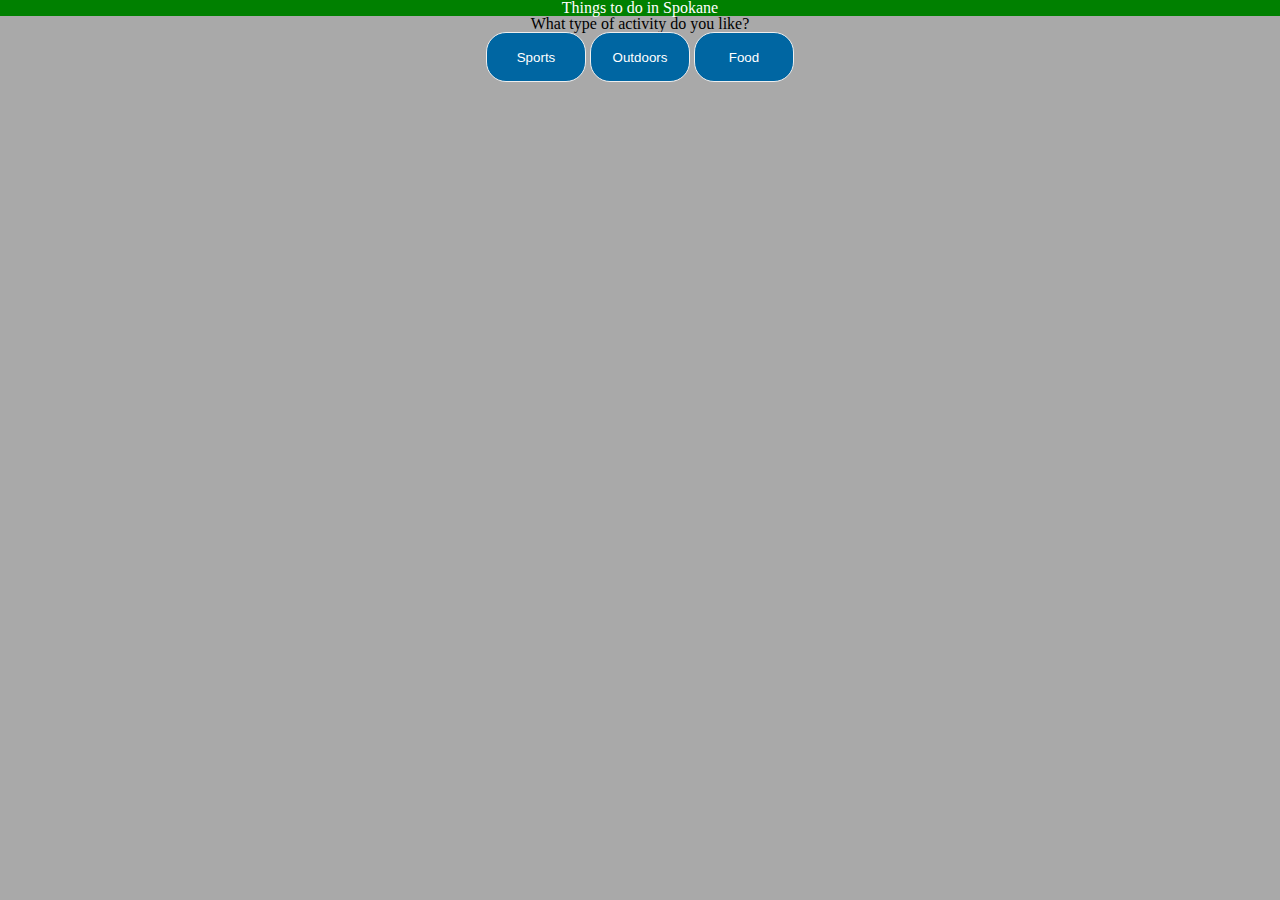
==== index.html @ 1b45fe88 "tre" ====
<!DOCTYPE html>
<html style = "background-color : darkgrey">
<div>
  <head>
    <meta name="viewport" content="width=device-width,initial-scale=1">
    <script defer src="https://use.fontawesome.com/releases/v5.0.6/js/all.js"></script>
    <meta charset="utf-8">
    <title>Spocompton</title>
    <link rel="stylesheet" type="text/css" href="reset.css">
    <link rel="stylesheet" type="text/css" href="styles.css">
    <script src="food.js"></script>
    <script>
</script>
    </style>
  </head>
<body>
<div style ="background-color : green;">
<h1>
  Things to do in Spokane
</h1>
</div>
<h3>
	What type of activity do you like?
</h3>
</div>
<div style= "text-align:center">
<input  type="submit" id = "Sports" value="Sports" onClick = "sports()" >
<input type="submit" id = "Outdoors" value="Outdoors" onClick = "outdoors()" >
<input type="submit" id = "Food" value="Food" onClick = "food()" >
</div>
 <br>
 <br>
 <ul id = "sportslist" style = "display: none">
 	<li>
		<a href="http://gozags.com">
			<img src="gu.jpg"  >
		</a>
 	</li>
 	<li>
		<a href="http://spokanechiefs.com">
			<img src="chiefs.png"  >
		</a>
 	</li>
 	<li>
		<a href="http://www.milb.com/index.jsp?sid=t486">
			<img src="indians.jpg"  ></a>
 	</li>
</ul> 
 


 <ul id = "foodlist" style = "display: none">
 	<li>
		<a href="http:theonion.biz">
			<img src="onion.png" style = "background-color: black"></a>
 	</li>
 	<li>
		<a href="http://deleonfoods.net"><img src="deleon.png" style = "background-color: black"></a>
 	</li>
 	<li>
		<a href="http://www.theflyinggoat.com/"><img src="goat.png"</a>
 	</li>
</ul>



<ul id = "outdoorlist" style = "display: none">
 	<li>
		<a href="http://schweitzer.com"><img src="bowl.png" style = "background-color: black"></a>
 	</li>
 	<li>
		<a href="https://www.wta.org/go-hiking/hikes/riverside-state-park"><img src="schweitzer.jpg" style = "background-color: black"></a>
 	</li>
 	<li>
		<a href="http://coeurdalene.org/"><img src="coeur.jpg" style = "background-color: black"></a>
 	</li>
</ul>

</body>
</html>
---- styles.css ----
/* myStyle.css */


@font-face {
    font-family: garamond;
    src: url(garamond.ttf) format('embedded-opentype'),
    	 url('garamond.woff2') format('woff2'),
    	 url('garamond.woff') format('woff'), 
       	 url('garamond.ttf')  format('truetype');
       	}




@font-face {
    font-family: garamond;
    src: url(garamond.ttf) format('embedded-opentype'),
       url('garamond.woff2') format('woff2'),
       url('garamond.woff') format('woff'), 
         url('garamond.ttf')  format('truetype');
        }


div {
  font-family: garamond;

}
form{
  text-align: center;
}

ul{
  text-align: center;
    list-style: none;

}
li {
  text-align: center;
   display: inline;
}

textarea {
  resize: none;
  width:75%;
  border-color: lightblue;
  color:red;
  text-decoration-color: red;
}
h1 {
  text-align: center;
  color: white;
}

h3{
  text-align : center;
  color: black;
}

area {
  text-align: center; 
  width:max-width;
}

*::-webkit-input-placeholder {
    color: red;
}

*::-moz-placeholder {
    color: red;
}



select {
  text-align: center;
  display:center;

}
input { 
  align-content: horizontal;
  text-align: center;
  border-color:grey;
  background-color: white;
  width:75%;
  text-decoration-color:red;


 }

 input[type=submit] {

    background: #0066A2;

  color: white;
  height: 50px;
  width: 100px;
  border: 1px solid #eee;
  border-radius: 20px;



}
input[type=submit]:hover {

background: yellow;

color: #fff;

border: 1px solid #eee;

border-radius: 20px;


}

p {
  text-align: center;
}

input[type=submit]:active {

background: green;

color: #fff;

border: 1px solid #eee;

border-radius: 20px;

}


br {
  text-align: center; 
}
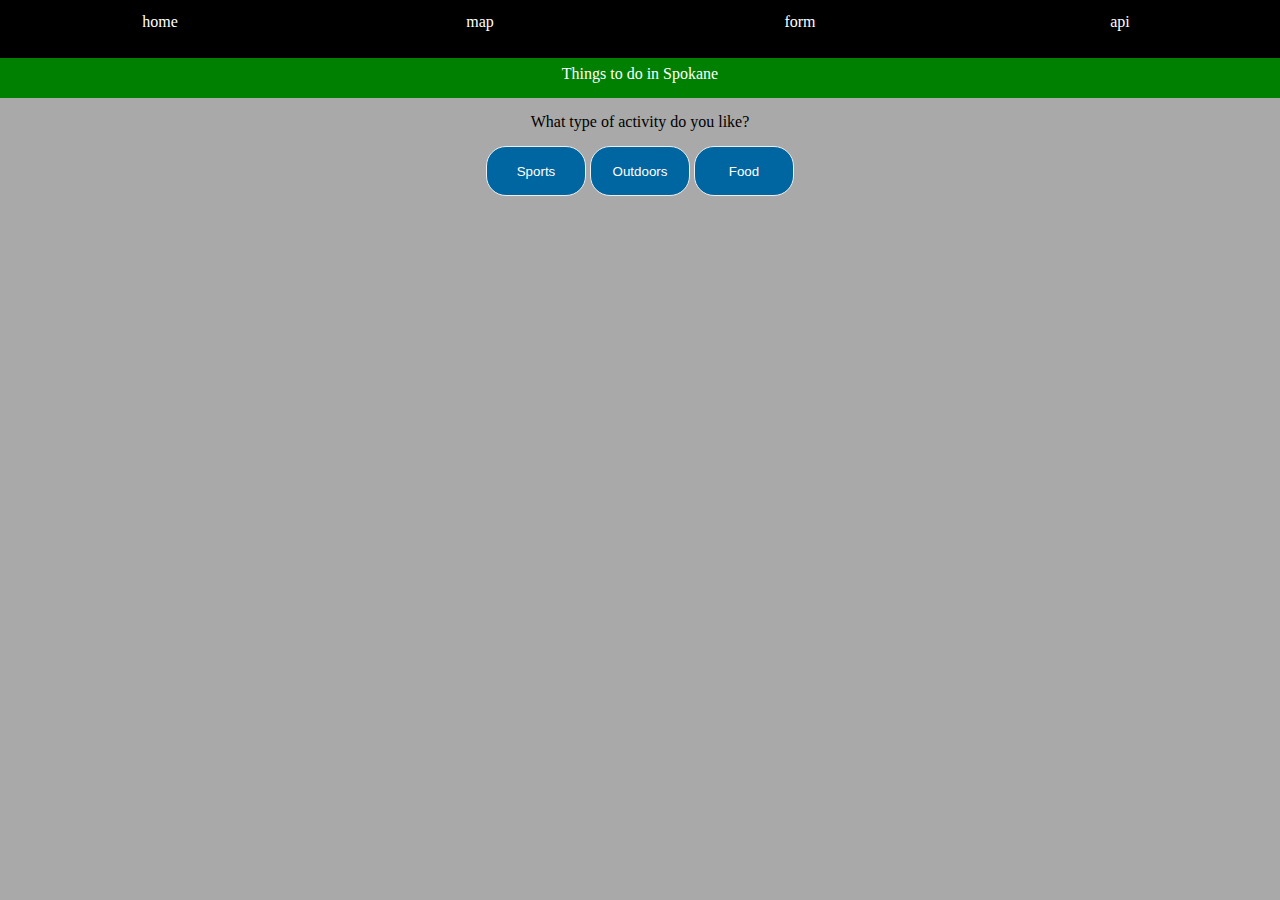
==== commit 8861184a: "dfs" ====
--- a/index.html
+++ b/index.html
@@ -15,21 +15,39 @@
   </head>
 <body>
 <div style ="background-color : green;">
+  <div class="flex-container3">
+  
+  <a style= "background-color: #000000;" href="index.html"> home </a>
+  <a style= "background-color: #000000;" href="map.html"> map </a>
+  <a style= "background-color: #000000;" href="form.html"> form </a>
+  <a style= "background-color: #000000;" href="api.html"> api </a>
+
+  <div style="background-color:#000000; align-content:center;"">
+
+
+  </div>
+  
+  </div>
+
+<br>
+
 <h1>
   Things to do in Spokane
 </h1>
+<br>
 </div>
+<br>
 <h3>
 	What type of activity do you like?
 </h3>
+<br>
 </div>
 <div style= "text-align:center">
 <input  type="submit" id = "Sports" value="Sports" onClick = "sports()" >
 <input type="submit" id = "Outdoors" value="Outdoors" onClick = "outdoors()" >
 <input type="submit" id = "Food" value="Food" onClick = "food()" >
 </div>
- <br>
- <br>
+
  <ul id = "sportslist" style = "display: none">
  	<li>
 		<a href="http://gozags.com">
@@ -55,10 +73,12 @@
 			<img src="onion.png" style = "background-color: black"></a>
  	</li>
  	<li>
-		<a href="http://deleonfoods.net"><img src="deleon.png" style = "background-color: black"></a>
+		<a href="http://deleonfoods.net">
+			<img src="deleon.png" style = "background-color: black"></a>
  	</li>
  	<li>
-		<a href="http://www.theflyinggoat.com/"><img src="goat.png"</a>
+		<a href="http://www.theflyinggoat.com/">
+			<img src="goat.png"></a>
  	</li>
 </ul>
 
--- a/styles.css
+++ b/styles.css
@@ -28,6 +28,21 @@
 form{
   text-align: center;
 }
+
+.flex-container3 {
+  position: relative;
+  right: ;
+  height: 50px;
+  display: flex;
+  justify-content: left;
+  align-content:left;
+  background-color: #000000;
+  
+  width:auto;
+  
+
+}
+
 
 ul{
   text-align: center;
@@ -112,6 +127,24 @@
 
 
 }
+a {
+
+  
+    height:30px;
+    width: 768px;
+    color: white;
+    padding: 14px 25px;
+    text-align: center;
+    text-decoration: none;
+    display: inline-block;
+
+
+}
+
+
+
+
+
 
 p {
   text-align: center;
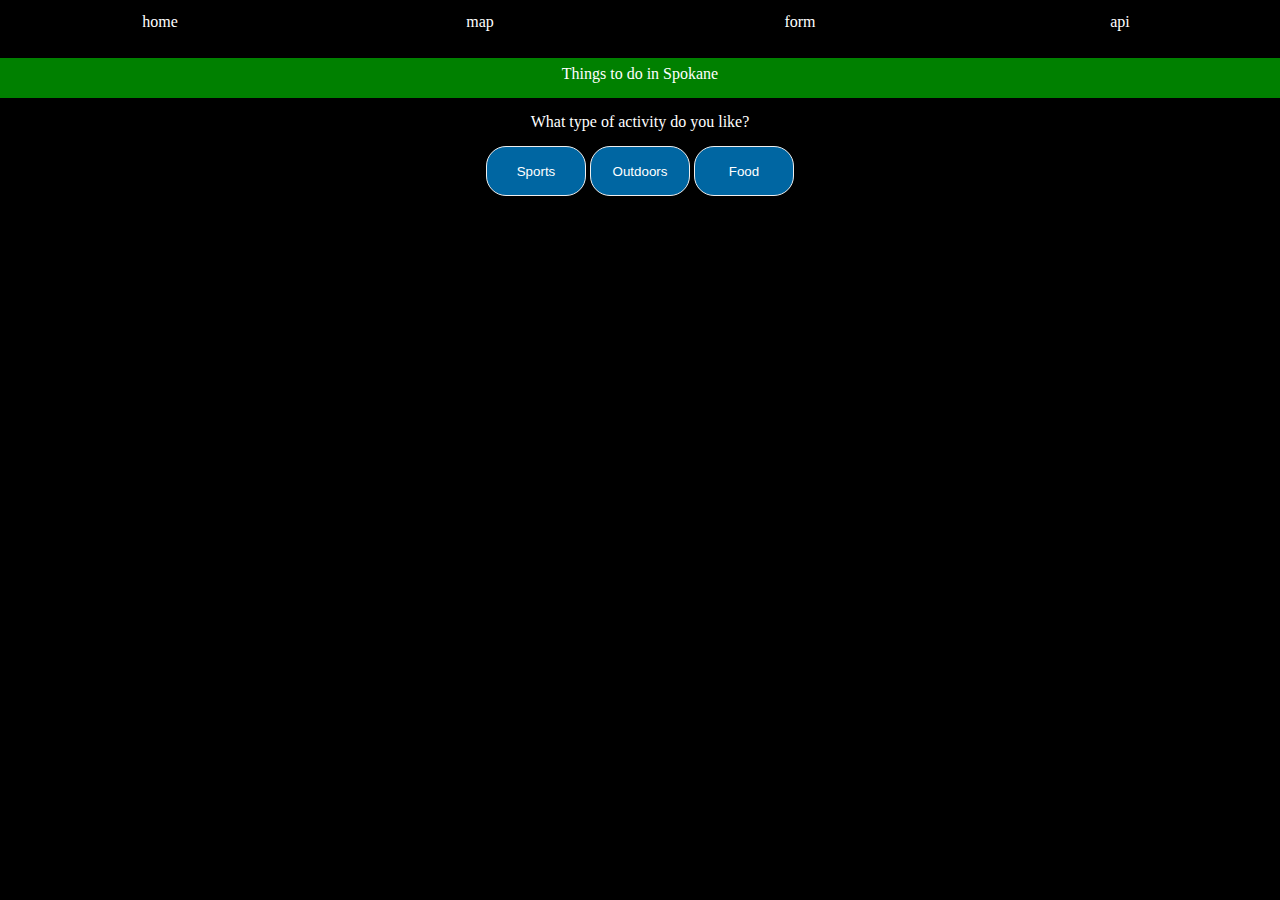
==== commit 62e65031: "fdg" ====
--- a/index.html
+++ b/index.html
@@ -1,5 +1,5 @@
 <!DOCTYPE html>
-<html style = "background-color : darkgrey">
+<html style = "background-color : black">
 <div>
   <head>
     <meta name="viewport" content="width=device-width,initial-scale=1">
@@ -28,16 +28,19 @@
   </div>
   
   </div>
-
-<br>
+</div>
+<div style = "background: green">
+<br >
 
 <h1>
   Things to do in Spokane
 </h1>
 <br>
 </div>
+
+</div>
 <br>
-<h3>
+<h3 style = "color: white">
 	What type of activity do you like?
 </h3>
 <br>
@@ -48,53 +51,58 @@
 <input type="submit" id = "Food" value="Food" onClick = "food()" >
 </div>
 
- <ul id = "sportslist" style = "display: none">
+<div>
+ <ul id = "sportslist" style = "display: none; ">
  	<li>
-		<a href="http://gozags.com">
+		<a href="http://gozags.com" style = "width : auto; text-align: center;">
 			<img src="gu.jpg"  >
 		</a>
  	</li>
  	<li>
-		<a href="http://spokanechiefs.com">
+		<a href="http://spokanechiefs.com" style = " width : auto; text-align: center;">
 			<img src="chiefs.png"  >
 		</a>
  	</li>
  	<li>
-		<a href="http://www.milb.com/index.jsp?sid=t486">
+		<a href="http://www.milb.com/index.jsp?sid=t486" style = "width :auto; text-align: center;">
 			<img src="indians.jpg"  ></a>
  	</li>
 </ul> 
  
 
 
- <ul id = "foodlist" style = "display: none">
+ <ul id = "foodlist" style = "display: none;">
  	<li>
-		<a href="http:theonion.biz">
-			<img src="onion.png" style = "background-color: black"></a>
+		<a href="http:theonion.biz" style = " width : auto; text-align: center;">
+			<img src="onion.png" ></a>
  	</li>
  	<li>
-		<a href="http://deleonfoods.net">
-			<img src="deleon.png" style = "background-color: black"></a>
+		<a href="http://deleonfoods.net" style = " width : auto; text-align: center;">
+			<img src="deleon.png" ></a>
  	</li>
  	<li>
-		<a href="http://www.theflyinggoat.com/">
+		<a href="http://www.theflyinggoat.com/" style =  "width : auto; text-align: center;">
 			<img src="goat.png"></a>
  	</li>
 </ul>
 
 
 
-<ul id = "outdoorlist" style = "display: none">
+<ul id = "outdoorlist" style = "display: none;">
  	<li>
-		<a href="http://schweitzer.com"><img src="bowl.png" style = "background-color: black"></a>
+		<a class = "n" href="http://schweitzer.com" style = " width : auto; text-align: center;">
+			<img src="bowl.png" ></a>
+ 	</li>
+ 	<li> 
+		<a class = "n" href="https://www.wta.org/go-hiking/hikes/riverside-state-park" style=" width : auto; text-align: center;">
+			<img src="schweitzer.jpg" ></a>
  	</li>
  	<li>
-		<a href="https://www.wta.org/go-hiking/hikes/riverside-state-park"><img src="schweitzer.jpg" style = "background-color: black"></a>
- 	</li>
- 	<li>
-		<a href="http://coeurdalene.org/"><img src="coeur.jpg" style = "background-color: black"></a>
+		<a class = "n" href="http://coeurdalene.org/" style = " width : auto; text-align: center;">
+			<img src="coeur.jpg" ></a>
  	</li>
 </ul>
+</div>
 
 </body>
 </html>--- a/styles.css
+++ b/styles.css
@@ -46,12 +46,12 @@
 
 ul{
   text-align: center;
-    list-style: none;
+    
 
 }
 li {
   text-align: center;
-   display: inline;
+ 
 }
 
 textarea {
@@ -146,6 +146,8 @@
 
 
 
+
+
 p {
   text-align: center;
 }
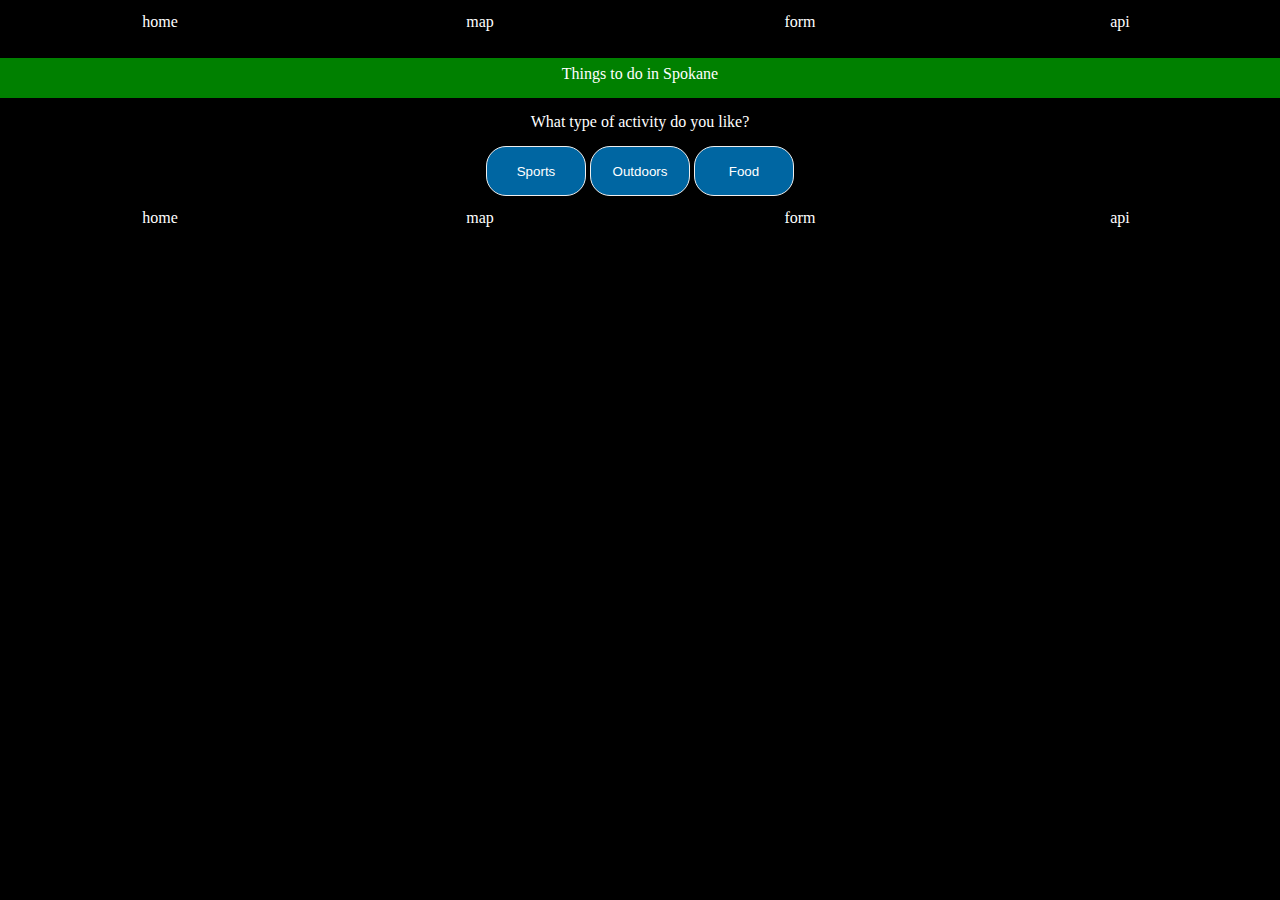
==== commit 29e1ec3e: "vsf" ====
--- a/index.html
+++ b/index.html
@@ -105,4 +105,20 @@
 </div>
 
 </body>
+  <footer>
+ <div class="flex-container3">
+  
+  <a style= "background-color: #000000;" href="index.html"> home </a>
+  <a style= "background-color: #000000;" href="map.html"> map </a>
+  <a style= "background-color: #000000;" href="form.html"> form </a>
+  <a style= "background-color: #000000;" href="api.html"> api </a>
+
+
+  <div style="background-color:#000000; align-content:center;"">
+
+
+  </div>
+  
+  </div>
+</footer>
 </html>--- a/styles.css
+++ b/styles.css
@@ -60,6 +60,7 @@
   border-color: lightblue;
   color:red;
   text-decoration-color: red;
+  background-color: darkgrey;
 }
 h1 {
   text-align: center;
@@ -95,9 +96,10 @@
   align-content: horizontal;
   text-align: center;
   border-color:grey;
-  background-color: white;
+  background-color: darkgrey;
   width:75%;
   text-decoration-color:red;
+
 
 
  }
@@ -143,8 +145,13 @@
 
 
 
+body{
+  background : black;
+}
 
-
+footer{
+  padding-top 
+}
 
 
 
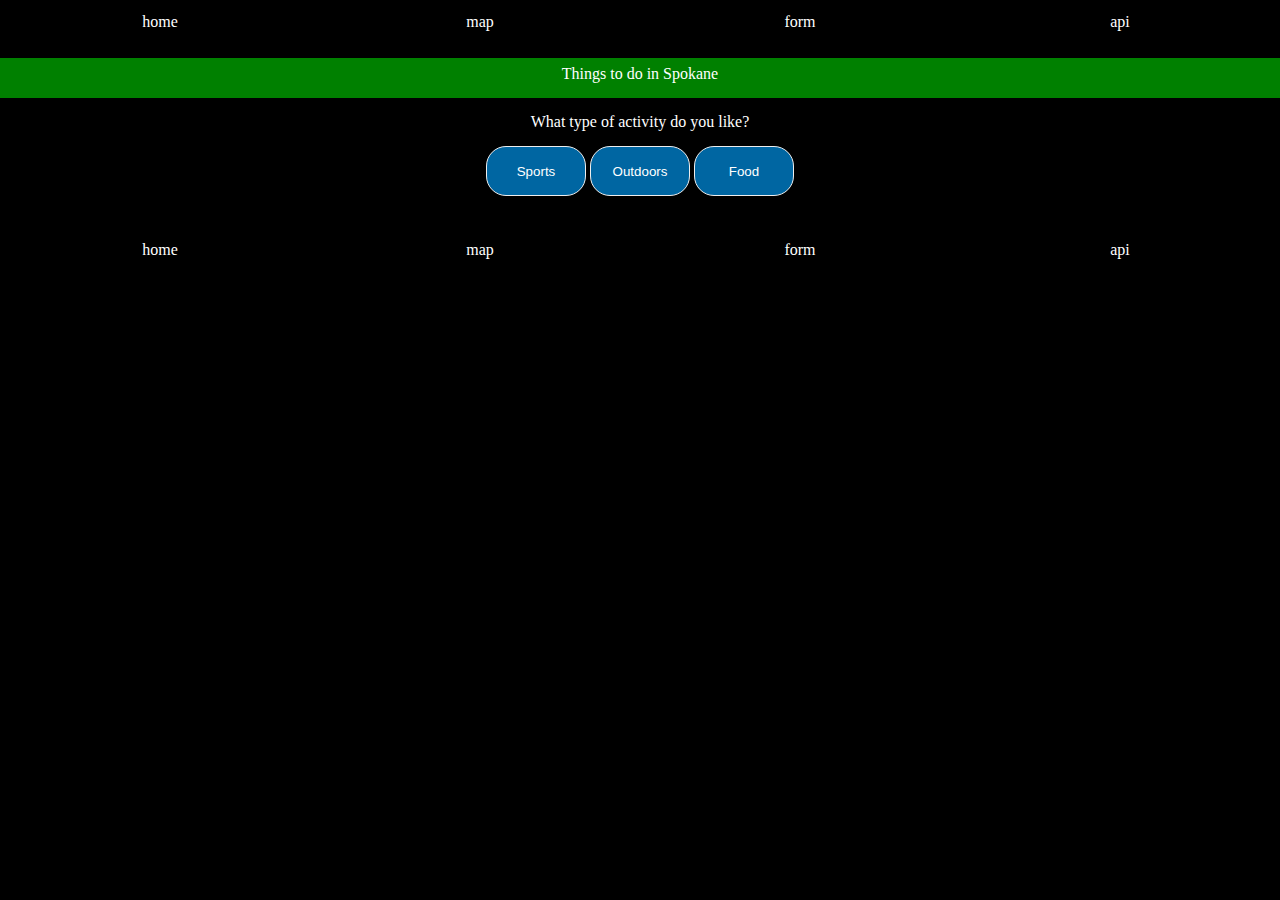
==== commit db0c28c2: "fiex" ====
--- a/index.html
+++ b/index.html
@@ -106,6 +106,8 @@
 
 </body>
   <footer>
+  	<br>
+  	<br>
  <div class="flex-container3">
   
   <a style= "background-color: #000000;" href="index.html"> home </a>
--- a/styles.css
+++ b/styles.css
@@ -92,17 +92,54 @@
   display:center;
 
 }
-input { 
-  align-content: horizontal;
+
+.inputx{
+    padding:;
+  font-size: ;
   text-align: center;
-  border-color:grey;
-  background-color: darkgrey;
-  width:75%;
-  text-decoration-color:red;
+  cursor:
+  outline:;
+  color:;
+  background-color: ;
+  border: none;
+  border-radius: ;
+  box-shadow: ;
+
+}
+
+select { 
+  padding: 15px 25px;
+  font-size: 12px;
+  text-align: center;
+  cursor: pointer;
+  outline: none;
+  color: #fff;
+  background-color: #4CAF50;
+  border: none;
+  border-radius: 15px;
+  box-shadow: 0 9px #999;
 
 
 
  }
+
+ input[type = submit]:active {
+    background-color: #3e8e41;
+  box-shadow: 0 5px #666;
+  transform: translateY(4px);
+ }
+ input[type=submit]:active {
+
+background: green;
+
+color: #fff;
+
+border: 1px solid #eee;
+
+border-radius: 20px;
+
+}
+
 
  input[type=submit] {
 
@@ -119,13 +156,7 @@
 }
 input[type=submit]:hover {
 
-background: yellow;
-
-color: #fff;
-
-border: 1px solid #eee;
-
-border-radius: 20px;
+background-color: #3e8e41
 
 
 }
@@ -159,17 +190,6 @@
   text-align: center;
 }
 
-input[type=submit]:active {
-
-background: green;
-
-color: #fff;
-
-border: 1px solid #eee;
-
-border-radius: 20px;
-
-}
 
 
 br {
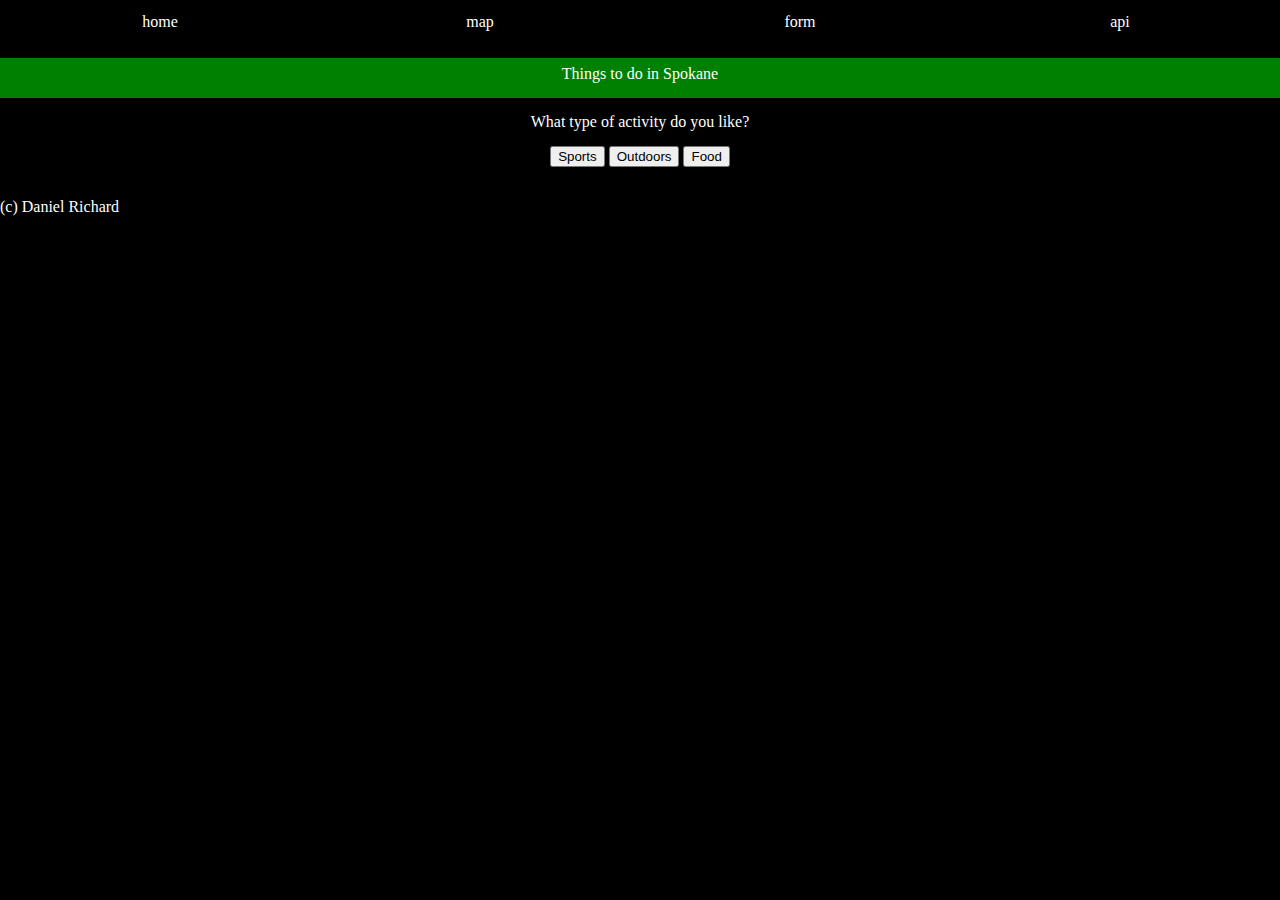
==== commit 3f51f28d: "fdgs" ====
--- a/index.html
+++ b/index.html
@@ -108,12 +108,10 @@
   <footer>
   	<br>
   	<br>
- <div class="flex-container3">
+ <div class="flex-container3" style= "text-align:right">
   
-  <a style= "background-color: #000000;" href="index.html"> home </a>
-  <a style= "background-color: #000000;" href="map.html"> map </a>
-  <a style= "background-color: #000000;" href="form.html"> form </a>
-  <a style= "background-color: #000000;" href="api.html"> api </a>
+
+  <h3 style = "color:white; text-align:right;"> (c) Daniel Richard </h3>
 
 
   <div style="background-color:#000000; align-content:center;"">
--- a/styles.css
+++ b/styles.css
@@ -141,25 +141,46 @@
 }
 
 
- input[type=submit] {
-
-    background: #0066A2;
-
-  color: white;
-  height: 50px;
-  width: 100px;
-  border: 1px solid #eee;
-  border-radius: 20px;
-
-
-
-}
-input[type=submit]:hover {
-
-background-color: #3e8e41
-
-
-}
+ .input[type=submit] {
+
+    position: relative;
+    background-color: #4CAF50;
+    border: none;
+    font-size: 28px;
+    color: #FFFFFF;
+    padding: 20px;
+    width: 200px;
+    text-align: center;
+    -webkit-transition-duration: 0.4s; /* Safari */
+    transition-duration: 0.4s;
+    text-decoration: none;
+    overflow: hidden;
+    cursor: pointer;
+
+
+
+}
+.input:after{
+      content: "";
+    background: #90EE90;
+    display: block;
+    position: absolute;
+    padding-top: 300%;
+    padding-left: 350%;
+    margin-left: -20px!important;
+    margin-top: -120%;
+    opacity: 0;
+    transition: all 0.8s
+}
+
+.button:active:after {
+    padding: 0;
+    margin: 0;
+    opacity: 1;
+    transition: 0s
+}
+
+
 a {
 
   
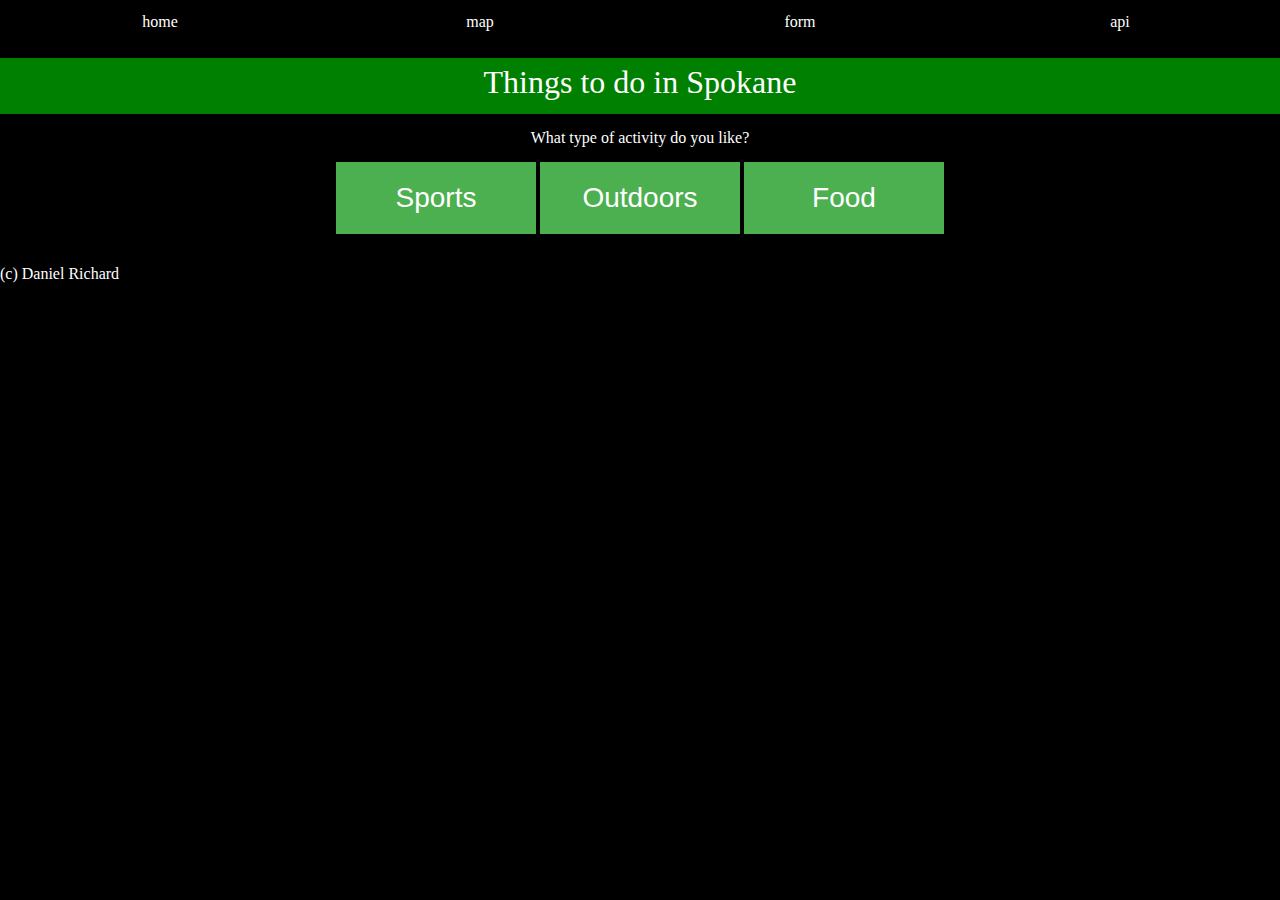
==== commit b15a1fe4: "eqrt" ====
--- a/index.html
+++ b/index.html
@@ -29,13 +29,14 @@
   
   </div>
 </div>
-<div style = "background: green">
-<br >
-
-<h1>
+<div style ="background-color : green" >
+  <br>
+<h1 style = "font-size: xx-large;">
   Things to do in Spokane
 </h1>
 <br>
+
+
 </div>
 
 </div>
--- a/styles.css
+++ b/styles.css
@@ -1,5 +1,3 @@
-/* myStyle.css */
-
 
 @font-face {
     font-family: garamond;
@@ -20,7 +18,10 @@
          url('garamond.ttf')  format('truetype');
         }
 
-
+h2 {
+  text-align:center;
+  color:white;
+}
 div {
   font-family: garamond;
 
@@ -69,7 +70,7 @@
 
 h3{
   text-align : center;
-  color: black;
+  color: white;
 }
 
 area {
@@ -141,7 +142,7 @@
 }
 
 
- .input[type=submit] {
+ input[type=submit] {
 
     position: relative;
     background-color: #4CAF50;
@@ -151,8 +152,8 @@
     padding: 20px;
     width: 200px;
     text-align: center;
-    -webkit-transition-duration: 0.4s; /* Safari */
-    transition-duration: 0.4s;
+    -webkit-transition-duration: 0.2s; /* Safari */
+    transition-duration: 0.2s;
     text-decoration: none;
     overflow: hidden;
     cursor: pointer;
@@ -160,8 +161,19 @@
 
 
 }
-.input:after{
-      content: "";
+h4 {
+  text-align: center;
+  color: white;
+}
+img {
+ 
+  
+    margin-left: auto;
+    margin-right: auto 
+}
+
+input:after{
+    content: "";
     background: #90EE90;
     display: block;
     position: absolute;
@@ -170,10 +182,11 @@
     margin-left: -20px!important;
     margin-top: -120%;
     opacity: 0;
-    transition: all 0.8s
-}
-
-.button:active:after {
+    transition: all 0.4s
+}
+
+
+input:active:after {
     padding: 0;
     margin: 0;
     opacity: 1;
@@ -209,6 +222,7 @@
 
 p {
   text-align: center;
+  color:white;
 }
 
 
